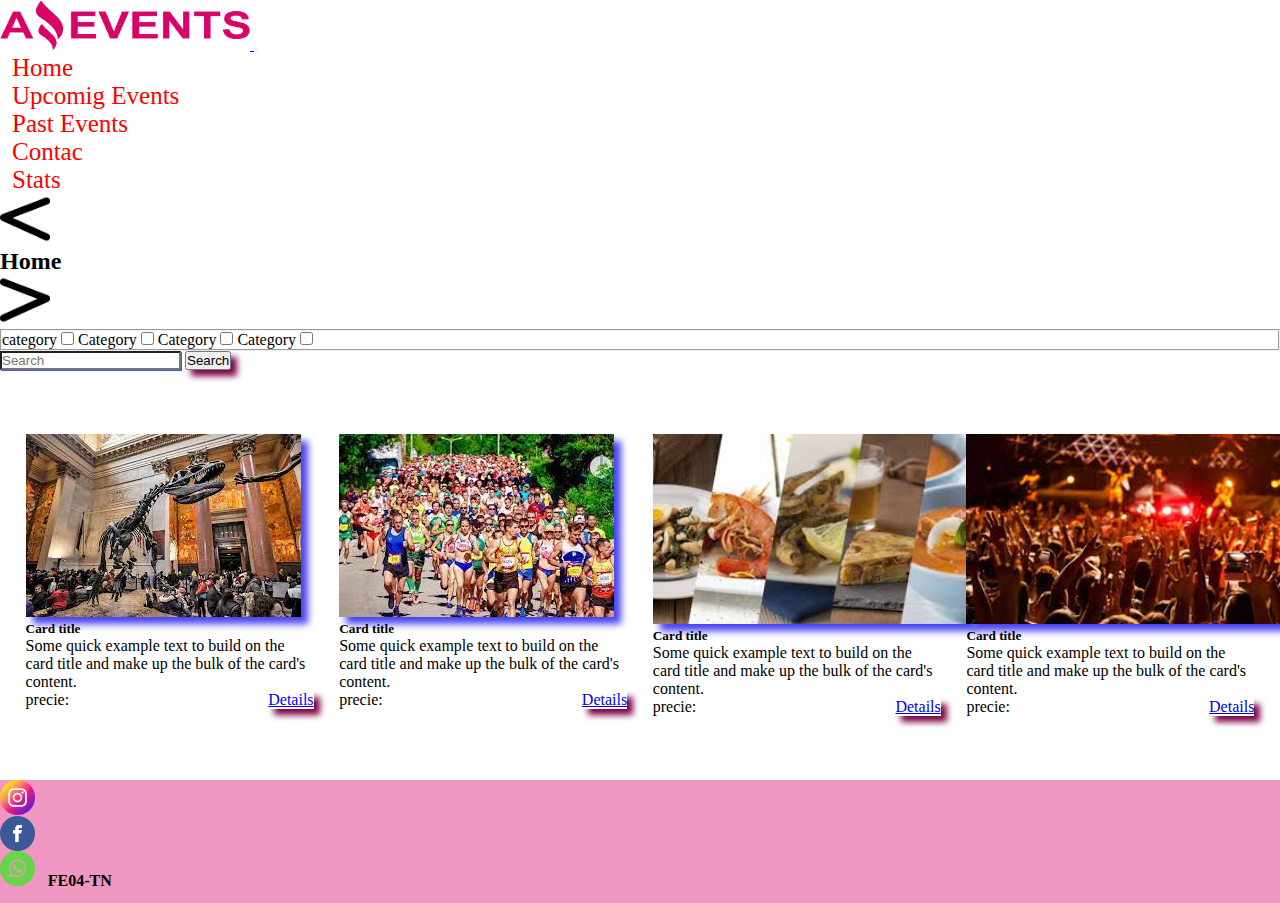
==== index.html @ 788cb822 "master" ====
<!DOCTYPE html>
<html lang="en">

<head>
    <meta charset="UTF-8">
    <meta http-equiv="X-UA-Compatible" content="IE=edge">
    <meta name="viewport" content="width=device-width, initial-scale=1.0">
    <link href="https://cdn.jsdelivr.net/npm/bootstrap@5.3.0-alpha1/dist/css/bootstrap.min.css" rel="stylesheet"
        integrity="sha384-GLhlTQ8iRABdZLl6O3oVMWSktQOp6b7In1Zl3/Jr59b6EGGoI1aFkw7cmDA6j6gD" crossorigin="anonymous">
    <link rel="stylesheet" href="./CSS/style.css">
    <link rel="shortcut icon" href="./assets/favicon.ico" type="image/x-icon">
    <title>Home</title>
</head>

<body>
    <header>
        <nav class="navbar navbar-expand-lg bg-body-tertiary">
            <div class="container-fluid">
                <a class="navbar-brand" href="#">
                    <img src="./assets/Logo.png" width="250" height="50" alt="Logo"
                        class="d-inline-block align-text-top">
                </a>
                <button class="navbar-toggler" type="button" data-bs-toggle="collapse"
                    data-bs-target="#navbarSupportedContent" aria-controls="navbarSupportedContent"
                    aria-expanded="false" aria-label="Toggle navigation">
                    <span class="navbar-toggler-icon"></span>
                </button>
                <div class="collapse navbar-collapse " id="navbarSupportedContent">
                    <ul class="navbar-nav me-auto mb-2 mb-lg-0">
                        <li class="nav-item">
                            <a href="#">Home</a>
                        </li>
                        <li class="nav-item">
                            <a href="./upcoming_events.html">Upcomig Events</a>
                        </li>
                        <li class="nav-item">
                            <a href="./pastevent.html">Past Events</a>
                        </li>
                        <li class="nav-item">
                            <a href="./contact.html">Contac</a>
                        </li>
                        <li class="nav-item">
                            <a href="./stats.html">Stats</a>
                        </li>
                    </ul>
                </div>
            </div>
        </nav>
    </header>
    <main>
        <div class="bar2 d-flex flex-row justify-content-evenly border-bottom p-5 bg-body-tertiary">
            <div class="bar_backbutton">
                <a title="stats" href="./stats.html">
                    <img src="./assets/menor.jpg" height="50" alt="Back">
                </a>
            </div>
            <div class="bar_pageTitle">
                <h2>Home</h2>
            </div>
            <div class="bar_nextbutton">
                <a title="home" href="./upcoming_events.html">
                    <img src="./assets/mayor.jpg" height="50" alt="Next">
                </a>
            </div>
        </div>
        <div class="d-flex justify-content-evenly">
            <nav class="navbar bg-body-tertiary">
                <div class="container-fluid">
                    <fieldset>
                        <label for="category">category</label>
                        <input type="checkbox" name="Category" id="category">
                        <label for="category">Category</label>
                        <input type="checkbox" name="Category">
                        <label for="category">Category</label>
                        <input type="checkbox" name="Category">
                        <label for="category">Category</label>
                        <input type="checkbox" name="Category">
                    </fieldset>
                    <form class="d-flex" role="search">
                        <input class="form-control me-2" type="search" placeholder="Search" aria-label="Search">
                        <button class="btn btn-outline-success" type="submit">Search</button>
                    </form>
                </div>
            </nav>
        </div>
        <div class="cardOder">
            <div class="card" style="width: 18rem;">
                <img src="./assets/Museum_Tour.jpg" class="card-img-top" alt="Museum">
                <div class="card-body">
                    <h5 class="card-title">Card title</h5>
                    <p class="card-text">Some quick example text to build on the card title and make up the bulk of the
                        card's content.</p>
                    <div class="card-footer text-muted">
                        precie:
                        <a href="./details.html" class="btn btn-primary">Details</a>
                    </div>
                </div>
            </div>
            <div class="card" style="width: 18rem;">
                <img src="./assets/Marathon.jpg" class="card-img-top" alt="Marathon">
                <div class="card-body">
                    <h5 class="card-title">Card title</h5>
                    <p class="card-text">Some quick example text to build on the card title and make up the bulk of the
                        card's content.</p>
                    <div class="card-footer text-muted">
                        precie:
                        <a href="./details.html" class="btn btn-primary">Details</a>
                    </div>
                </div>
            </div>
            <div class="card" style="width: 18rem;">
                <img src="./assets/Food_Fair.jpg" class="card-img-top" height="190" alt="Food">
                <div class="card-body">
                    <h5 class="card-title">Card title</h5>
                    <p class="card-text">Some quick example text to build on the card title and make up the bulk of the
                        card's content.</p>
                    <div class="card-footer text-muted">
                        precie:
                        <a href="./details.html" class="btn btn-primary">Details</a>
                    </div>
                </div>
            </div>
            <div class="card" style="width: 18rem;">
                <img src="./assets/Music_Concert.jpg" class="card-img-top" height="190" alt="Music">
                <div class="card-body">
                    <h5 class="card-title">Card title</h5>
                    <p class="card-text">Some quick example text to build on the card title and make up the bulk of the
                        card's content.</p>
                    <div class="card-footer text-muted">
                        precie:
                        <a href="./details.html" class="btn btn-primary">Details</a>
                    </div>
                </div>
            </div>
        </div>
    </main>
    <footer>
        <div class="container d-flex">
            <img class="social" src="./assets/instagram.png" height="35" width="35" alt="instagram">
            <img class="social" src="./assets/facebook.png" height="35" width="35" alt="facebook">
            <img class="social" src="./assets/WhatsApp.png" height="35" width="35" alt="WhatsApp">
        </div>
        <div class="social">
            <h4>FE04-TN</h4>
        </div>
    </footer>
    <script src="https://cdn.jsdelivr.net/npm/bootstrap@5.3.0-alpha1/dist/js/bootstrap.bundle.min.js"
        integrity="sha384-w76AqPfDkMBDXo30jS1Sgez6pr3x5MlQ1ZAGC+nuZB+EYdgRZgiwxhTBTkF7CXvN"
        crossorigin="anonymous"></script>
</body>

</html>
---- CSS/style.css ----
* {
    padding: 0;
    margin: 0;
    box-sizing: border-box;
}

li>a {
    text-decoration: none;
    padding: 12px;
    ;
    border-radius: 50px;
    color: red;
    font-size: 25px;
    font-family: Verdana;
}

.cardOder {
    margin-top: 5%;
    margin-bottom: 5%;
    display: flex;
    flex-wrap: wrap;
    justify-content: space-evenly;
}

.card-img-top {
    box-shadow: 7px 7px 7px rgb(72, 67, 241);
}

.btn {
    box-shadow: 6px 6px 6px rgb(122, 4, 71);
}


.card-footer {
    display: flex;

    justify-content: space-between;

}

.social {
    margin: 1%;
    display: flex;
}

.cardDetails {
    display: flex;
    justify-content: center;
}

.form-control {
    box-shadow: 1px 1px rgb(76, 81, 231);
}

footer {
    display: flex;
    align-items: baseline;
    background-color: rgb(239, 150, 193);
}
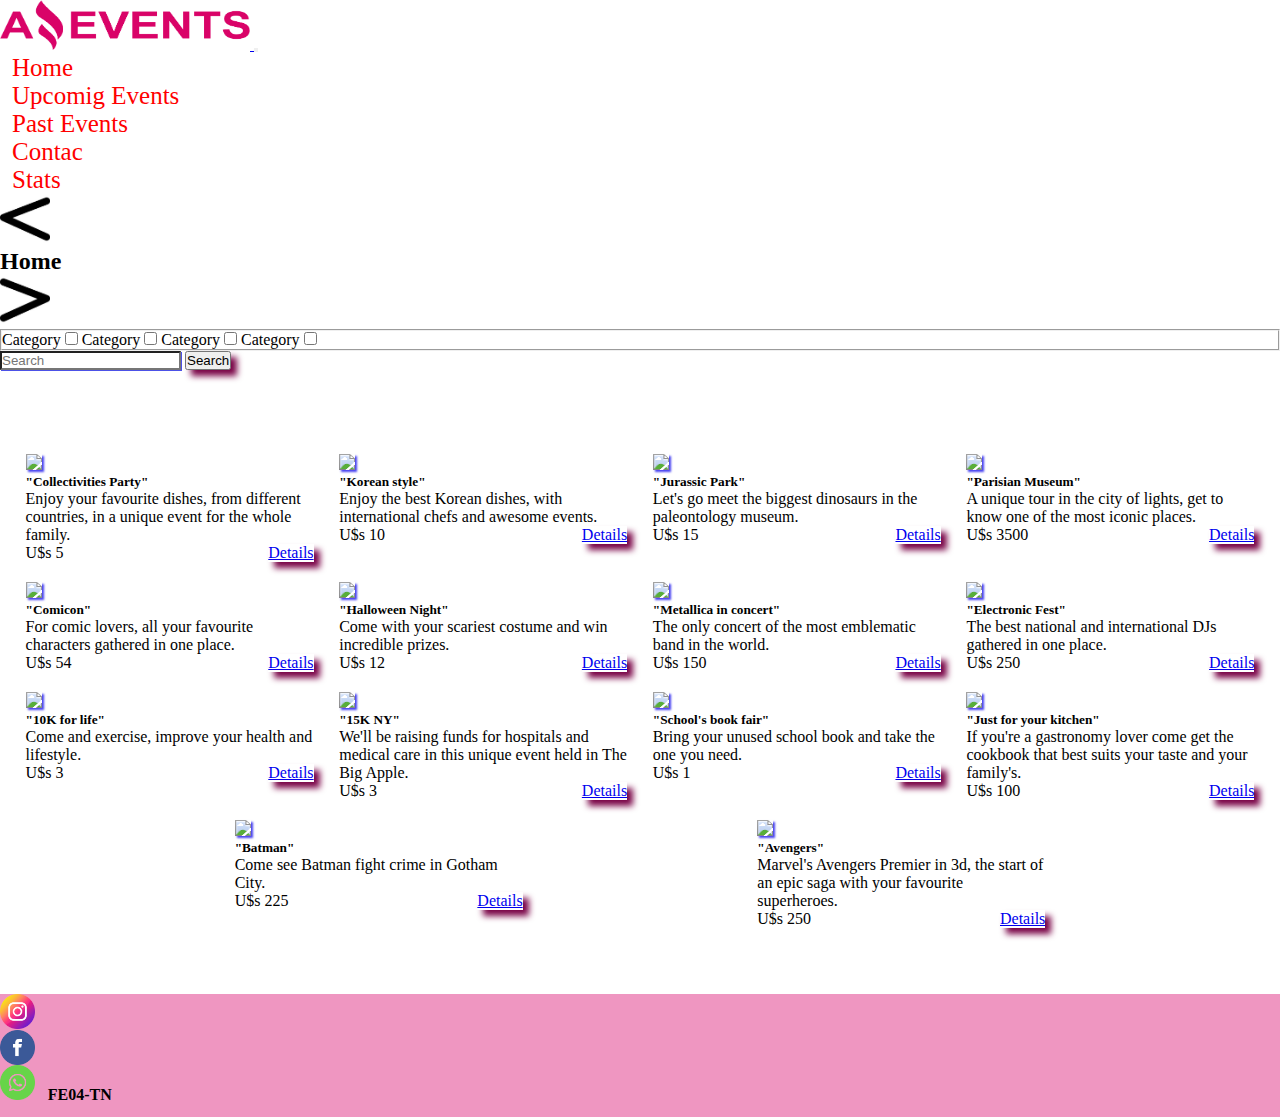
==== commit 14e40dd0: "Task2" ====
--- a/index.html
+++ b/index.html
@@ -9,7 +9,7 @@
         integrity="sha384-GLhlTQ8iRABdZLl6O3oVMWSktQOp6b7In1Zl3/Jr59b6EGGoI1aFkw7cmDA6j6gD" crossorigin="anonymous">
     <link rel="stylesheet" href="./CSS/style.css">
     <link rel="shortcut icon" href="./assets/favicon.ico" type="image/x-icon">
-    <title>Home</title>
+    <title>Amazing Events | Home</title>
 </head>
 
 <body>
@@ -51,7 +51,7 @@
         <div class="bar2 d-flex flex-row justify-content-evenly border-bottom p-5 bg-body-tertiary">
             <div class="bar_backbutton">
                 <a title="stats" href="./stats.html">
-                    <img src="./assets/menor.jpg" height="50" alt="Back">
+                    <img class="Flechas" src="./assets/menor.jpg" height="50" alt="Back">
                 </a>
             </div>
             <div class="bar_pageTitle">
@@ -59,15 +59,15 @@
             </div>
             <div class="bar_nextbutton">
                 <a title="home" href="./upcoming_events.html">
-                    <img src="./assets/mayor.jpg" height="50" alt="Next">
+                    <img class="Flechas" src="./assets/mayor.jpg" height="50" alt="Next">
                 </a>
             </div>
         </div>
-        <div class="d-flex justify-content-evenly">
+        <div>
             <nav class="navbar bg-body-tertiary">
                 <div class="container-fluid">
                     <fieldset>
-                        <label for="category">category</label>
+                        <label for="category">Category</label>
                         <input type="checkbox" name="Category" id="category">
                         <label for="category">Category</label>
                         <input type="checkbox" name="Category">
@@ -83,55 +83,7 @@
                 </div>
             </nav>
         </div>
-        <div class="cardOder">
-            <div class="card" style="width: 18rem;">
-                <img src="./assets/Museum_Tour.jpg" class="card-img-top" alt="Museum">
-                <div class="card-body">
-                    <h5 class="card-title">Card title</h5>
-                    <p class="card-text">Some quick example text to build on the card title and make up the bulk of the
-                        card's content.</p>
-                    <div class="card-footer text-muted">
-                        precie:
-                        <a href="./details.html" class="btn btn-primary">Details</a>
-                    </div>
-                </div>
-            </div>
-            <div class="card" style="width: 18rem;">
-                <img src="./assets/Marathon.jpg" class="card-img-top" alt="Marathon">
-                <div class="card-body">
-                    <h5 class="card-title">Card title</h5>
-                    <p class="card-text">Some quick example text to build on the card title and make up the bulk of the
-                        card's content.</p>
-                    <div class="card-footer text-muted">
-                        precie:
-                        <a href="./details.html" class="btn btn-primary">Details</a>
-                    </div>
-                </div>
-            </div>
-            <div class="card" style="width: 18rem;">
-                <img src="./assets/Food_Fair.jpg" class="card-img-top" height="190" alt="Food">
-                <div class="card-body">
-                    <h5 class="card-title">Card title</h5>
-                    <p class="card-text">Some quick example text to build on the card title and make up the bulk of the
-                        card's content.</p>
-                    <div class="card-footer text-muted">
-                        precie:
-                        <a href="./details.html" class="btn btn-primary">Details</a>
-                    </div>
-                </div>
-            </div>
-            <div class="card" style="width: 18rem;">
-                <img src="./assets/Music_Concert.jpg" class="card-img-top" height="190" alt="Music">
-                <div class="card-body">
-                    <h5 class="card-title">Card title</h5>
-                    <p class="card-text">Some quick example text to build on the card title and make up the bulk of the
-                        card's content.</p>
-                    <div class="card-footer text-muted">
-                        precie:
-                        <a href="./details.html" class="btn btn-primary">Details</a>
-                    </div>
-                </div>
-            </div>
+        <div id="boxCard" class="cardOder">
         </div>
     </main>
     <footer>
@@ -144,6 +96,8 @@
             <h4>FE04-TN</h4>
         </div>
     </footer>
+    <script src="./assets/js/data.js"></script>
+    <script src="./assets/js/main.js"></script>
     <script src="https://cdn.jsdelivr.net/npm/bootstrap@5.3.0-alpha1/dist/js/bootstrap.bundle.min.js"
         integrity="sha384-w76AqPfDkMBDXo30jS1Sgez6pr3x5MlQ1ZAGC+nuZB+EYdgRZgiwxhTBTkF7CXvN"
         crossorigin="anonymous"></script>
--- a/CSS/style.css
+++ b/CSS/style.css
@@ -7,7 +7,6 @@
 li>a {
     text-decoration: none;
     padding: 12px;
-    ;
     border-radius: 50px;
     color: red;
     font-size: 25px;
@@ -23,7 +22,7 @@
 }
 
 .card-img-top {
-    box-shadow: 7px 7px 7px rgb(72, 67, 241);
+    box-shadow: 2px 2px 2px rgb(72, 67, 241);
 }
 
 .btn {
@@ -52,8 +51,19 @@
     box-shadow: 1px 1px rgb(76, 81, 231);
 }
 
+main {
+    min-height: 800px;
+}
+
 footer {
     display: flex;
     align-items: baseline;
     background-color: rgb(239, 150, 193);
+}
+
+
+@media screen and (max-width:425px) {
+    .Flechas {
+        height: 30px;
+    }
 }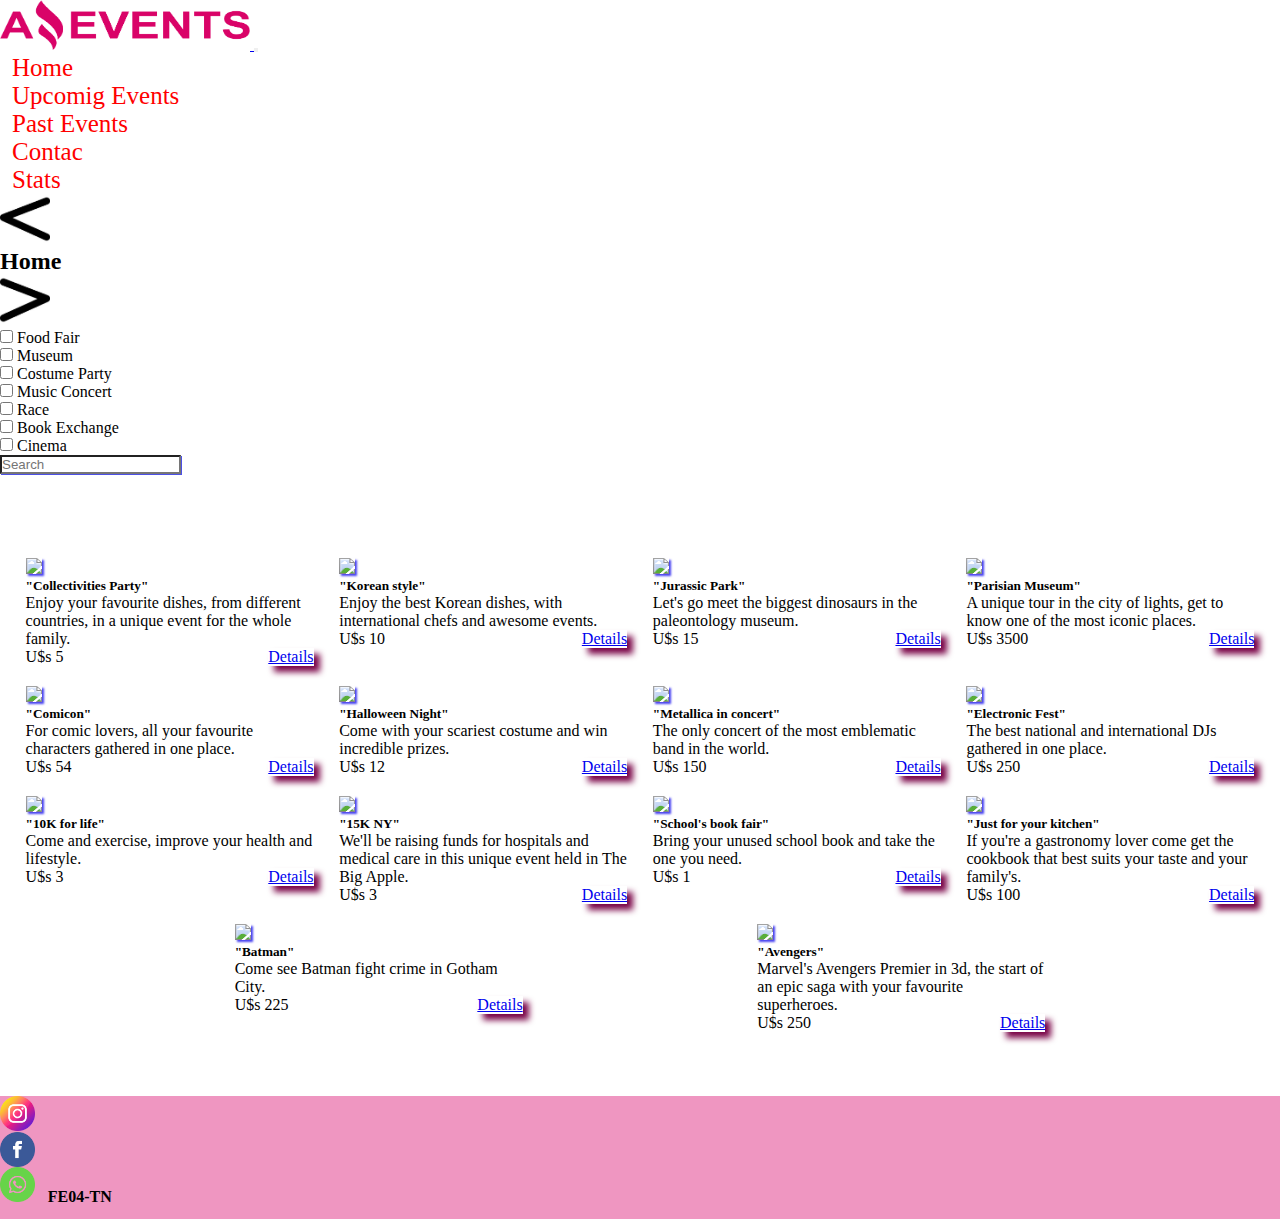
==== commit 6293ea55: "JS" ====
--- a/index.html
+++ b/index.html
@@ -66,20 +66,14 @@
         <div>
             <nav class="navbar bg-body-tertiary">
                 <div class="container-fluid">
-                    <fieldset>
-                        <label for="category">Category</label>
-                        <input type="checkbox" name="Category" id="category">
-                        <label for="category">Category</label>
-                        <input type="checkbox" name="Category">
-                        <label for="category">Category</label>
-                        <input type="checkbox" name="Category">
-                        <label for="category">Category</label>
-                        <input type="checkbox" name="Category">
-                    </fieldset>
-                    <form class="d-flex" role="search">
-                        <input class="form-control me-2" type="search" placeholder="Search" aria-label="Search">
-                        <button class="btn btn-outline-success" type="submit">Search</button>
-                    </form>
+                    <div id="checkboxes" class="navbar bg-body-tertiary">
+                    </div>
+                    <div>
+                        <form class="d-flex" role="search">
+                            <input id="search" class="form-control me-2" type="search" placeholder="Search"
+                                aria-label="Search">
+                        </form>
+                    </div>
                 </div>
             </nav>
         </div>
@@ -96,11 +90,14 @@
             <h4>FE04-TN</h4>
         </div>
     </footer>
-    <script src="./assets/js/data.js"></script>
-    <script src="./assets/js/main.js"></script>
     <script src="https://cdn.jsdelivr.net/npm/bootstrap@5.3.0-alpha1/dist/js/bootstrap.bundle.min.js"
         integrity="sha384-w76AqPfDkMBDXo30jS1Sgez6pr3x5MlQ1ZAGC+nuZB+EYdgRZgiwxhTBTkF7CXvN"
         crossorigin="anonymous"></script>
+    <script type="module" src="./assets/js/data.js"></script>
+    <script type="module" src="./assets/js/main.js"></script>
+    <script type="module" src="./assets/js/details.js"></script>
+
+
 </body>
 
 </html>--- a/CSS/style.css
+++ b/CSS/style.css
@@ -53,6 +53,7 @@
 
 main {
     min-height: 800px;
+
 }
 
 footer {
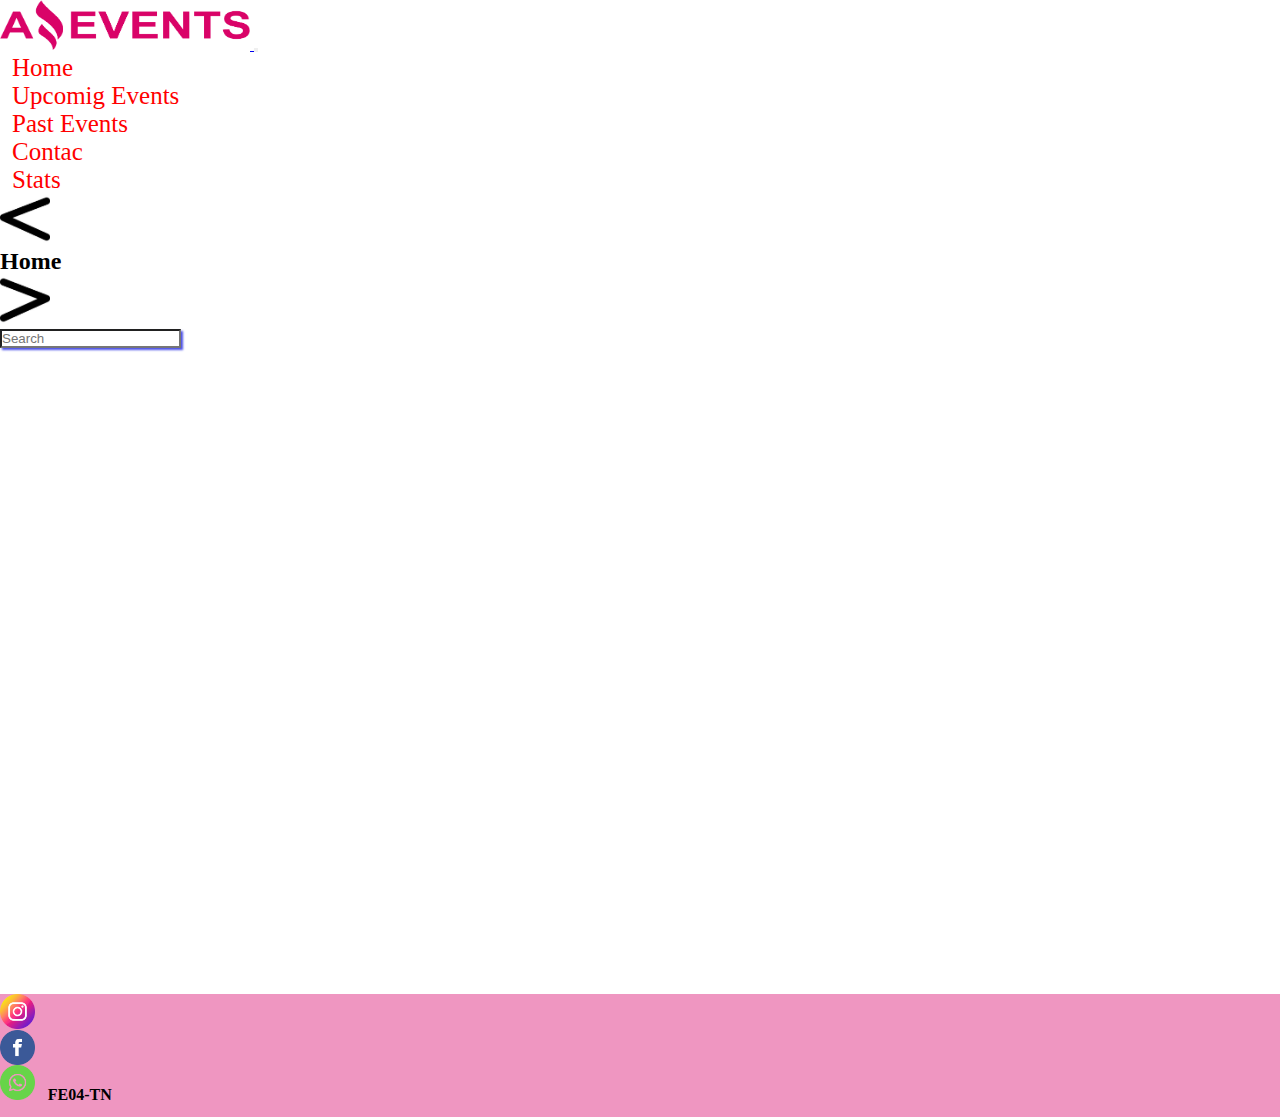
==== commit 137abdd7: "Task4" ====
--- a/index.html
+++ b/index.html
@@ -93,9 +93,8 @@
     <script src="https://cdn.jsdelivr.net/npm/bootstrap@5.3.0-alpha1/dist/js/bootstrap.bundle.min.js"
         integrity="sha384-w76AqPfDkMBDXo30jS1Sgez6pr3x5MlQ1ZAGC+nuZB+EYdgRZgiwxhTBTkF7CXvN"
         crossorigin="anonymous"></script>
-    <script type="module" src="./assets/js/data.js"></script>
-    <script type="module" src="./assets/js/main.js"></script>
-    <script type="module" src="./assets/js/details.js"></script>
+    <script src="./assets/js/main.js"></script>
+
 
 
 </body>
--- a/CSS/style.css
+++ b/CSS/style.css
@@ -48,7 +48,7 @@
 }
 
 .form-control {
-    box-shadow: 1px 1px rgb(76, 81, 231);
+    box-shadow: 2px 2px 2px rgb(76, 81, 231);
 }
 
 main {
@@ -62,6 +62,9 @@
     background-color: rgb(239, 150, 193);
 }
 
+tr {
+    box-shadow: 2px 2px 2px rgb(76, 81, 231);
+}
 
 @media screen and (max-width:425px) {
     .Flechas {
